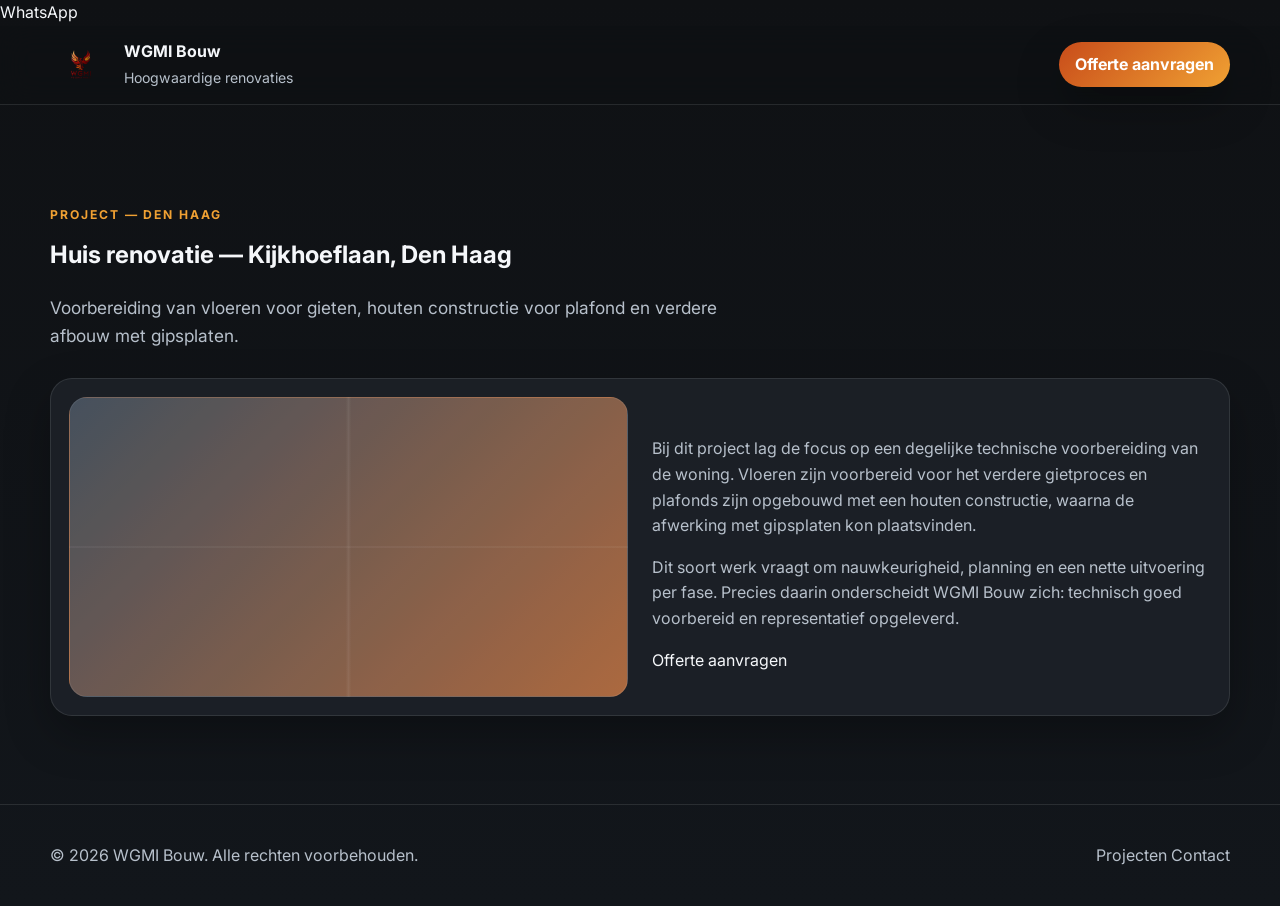
==== project-kijkhoeflaan.html @ 2ead8e88 "Add project-kijkhoeflaan.html for renovation project" ====
<!DOCTYPE html>
<html lang="nl">
<head>
  <meta charset="UTF-8" />
  <meta name="viewport" content="width=device-width, initial-scale=1.0" />
  <title>Huis renovatie — Kijkhoeflaan, Den Haag | WGMI Bouw</title>
  <meta name="description" content="Renovatieproject in Den Haag met vloeropbouw, plafondconstructie en gipsplaat afwerking." />
  <link rel="preconnect" href="https://fonts.googleapis.com">
  <link rel="preconnect" href="https://fonts.gstatic.com" crossorigin>
  <link href="https://fonts.googleapis.com/css2?family=Inter:wght@400;500;600;700;800&display=swap" rel="stylesheet">
  <link rel="stylesheet" href="styles.css" />
</head>
<body>
  <a class="whatsapp-float" href="https://wa.me/31615447048" target="_blank" rel="noopener">WhatsApp</a>

  <header class="site-header">
    <div class="container nav-wrap">
      <a class="brand" href="index.html">
        <img src="assets/logo.png" alt="WGMI Bouw logo">
        <div>
          <strong>WGMI Bouw</strong>
          <span>Hoogwaardige renovaties</span>
        </div>
      </a>
      <a class="btn btn-small" href="index.html#contact">Offerte aanvragen</a>
    </div>
  </header>

  <main>
    <section class="section">
      <div class="container">
        <p class="eyebrow">Project — Den Haag</p>
        <h1 style="margin-top:0;">Huis renovatie — Kijkhoeflaan, Den Haag</h1>
        <p class="lead">Voorbereiding van vloeren voor gieten, houten constructie voor plafond en verdere afbouw met gipsplaten.</p>

        <div class="feature-project" style="margin-top:28px;">
          <div class="project-media quad gradient-4"></div>
          <div class="project-copy">
            <p>Bij dit project lag de focus op een degelijke technische voorbereiding van de woning. Vloeren zijn voorbereid voor het verdere gietproces en plafonds zijn opgebouwd met een houten constructie, waarna de afwerking met gipsplaten kon plaatsvinden.</p>
            <p>Dit soort werk vraagt om nauwkeurigheid, planning en een nette uitvoering per fase. Precies daarin onderscheidt WGMI Bouw zich: technisch goed voorbereid en representatief opgeleverd.</p>
            <a class="text-link" href="index.html#contact">Offerte aanvragen</a>
          </div>
        </div>
      </div>
    </section>
  </main>

  <footer class="site-footer">
    <div class="container footer-wrap">
      <p>© <span id="year"></span> WGMI Bouw. Alle rechten voorbehouden.</p>
      <div class="footer-links">
        <a href="index.html#projecten">Projecten</a>
        <a href="index.html#contact">Contact</a>
      </div>
    </div>
  </footer>

  <script src="script.js"></script>
</body>
</html>
---- styles.css ----
:root {
  --bg: #0f1114;
  --bg-soft: #171a1f;
  --panel: #1d2128;
  --text: #f5f7fa;
  --muted: #b7c0cb;
  --line: rgba(255,255,255,0.1);
  --accent: #c84c1a;
  --accent-2: #f0a133;
  --shadow: 0 18px 45px rgba(0,0,0,.28);
  --radius: 22px;
  --max: 1180px;
}

* { box-sizing: border-box; }
html { scroll-behavior: smooth; }

body {
  margin: 0;
  font-family: 'Inter', sans-serif;
  background: linear-gradient(180deg, #0f1114 0%, #12161b 100%);
  color: var(--text);
  line-height: 1.6;
}

img { max-width: 100%; display: block; }
a { color: inherit; text-decoration: none; }

.container {
  width: min(calc(100% - 32px), var(--max));
  margin: 0 auto;
}

.section { padding: 88px 0; }
.section-dark { background: var(--bg-soft); }

.section-accent {
  background: linear-gradient(135deg, rgba(200,76,26,.12), rgba(240,161,51,.06));
  border-top: 1px solid var(--line);
  border-bottom: 1px solid var(--line);
}

.eyebrow {
  color: var(--accent-2);
  text-transform: uppercase;
  letter-spacing: .16em;
  font-size: .76rem;
  font-weight: 700;
  margin-bottom: 12px;
}

.section-head {
  max-width: 760px;
  margin-bottom: 34px;
}

.section-head h2, .hero h1, .split h2, .about-grid h2, .contact-grid h2 {
  line-height: 1.08;
  margin: 0 0 14px;
}

.section-head p, .lead, .about-grid p, .contact-grid p {
  color: var(--muted);
}

.site-header {
  position: sticky;
  top: 0;
  z-index: 20;
  backdrop-filter: blur(16px);
  background: rgba(15,17,20,.72);
  border-bottom: 1px solid var(--line);
}

.nav-wrap {
  display: flex;
  align-items: center;
  justify-content: space-between;
  min-height: 78px;
  gap: 18px;
}

.brand {
  display: flex;
  align-items: center;
  gap: 12px;
}

.brand img {
  width: 62px;
  height: 62px;
  object-fit: contain;
}

.brand strong {
  display: block;
  font-size: 1rem;
}

.brand span {
  color: var(--muted);
  font-size: .88rem;
}

.nav {
  display: flex;
  align-items: center;
  gap: 24px;
}

.nav a {
  color: var(--muted);
  font-weight: 600;
}

.nav a:hover { color: var(--text); }

.nav-toggle {
  display: none;
  background: transparent;
  color: var(--text);
  border: 1px solid var(--line);
  border-radius: 12px;
  padding: 8px 12px;
}

.btn {
  display: inline-flex;
  align-items: center;
  justify-content: center;
  padding: 14px 22px;
  border-radius: 999px;
  background: linear-gradient(135deg, var(--accent), var(--accent-2));
  color: white;
  font-weight: 700;
  box-shadow: var(--shadow);
}

.btn-small { padding: 10px 16px; }

.btn-secondary {
  background: transparent;
  border: 1px solid var(--line);
  box-shadow: none;
}

.hero {
  padding: 72px 0 52px;
  position: relative;
  overflow: clip;
}

.hero::before {
  content: "";
  position: absolute;
  inset: -100px auto auto 55%;
  width: 420px;
  height: 420px;
  border-radius: 50%;
  background: radial-gradient(circle, rgba(200,76,26,.35), rgba(200,76,26,0));
  filter: blur(24px);
}

.hero-grid {
  display: grid;
  grid-template-columns: 1.2fr .8fr;
  gap: 34px;
  align-items: center;
}

.hero h1 {
  font-size: clamp(2.4rem, 5vw, 4.3rem);
}

.lead {
  font-size: 1.08rem;
  max-width: 720px;
}

.hero-cta {
  display: flex;
  gap: 14px;
  flex-wrap: wrap;
  margin: 28px 0 26px;
}

.hero-points {
  display: flex;
  flex-wrap: wrap;
  gap: 18px;
  padding: 0;
  margin: 0;
  list-style: none;
  color: var(--muted);
}

.hero-card, .card, .project-card, .about-box, .contact-form, .contact-card {
  background: rgba(29,33,40,.88);
  border: 1px solid var(--line);
  border-radius: var(--radius);
  box-shadow: var(--shadow);
}

.hero-card { padding: 20px; }

.stat-grid {
  display: grid;
  gap: 14px;
}

.stat-grid article {
  padding: 18px;
  background: rgba(255,255,255,.02);
  border: 1px solid rgba(255,255,255,.06);
  border-radius: 18px;
}

.stat-grid strong {
  display: block;
  margin-bottom: 6px;
  font-size: 1.05rem;
}

.stat-grid span {
  color: var(--muted);
  font-size: .95rem;
}

.trustbar {
  border-top: 1px solid var(--line);
  border-bottom: 1px solid var(--line);
  background: rgba(255,255,255,.02);
}

.trust-items {
  min-height: 72px;
  display: grid;
  grid-template-columns: repeat(4, 1fr);
  gap: 10px;
  align-items: center;
  text-align: center;
  color: var(--muted);
  font-weight: 600;
}

.cards.three, .portfolio {
  display: grid;
  grid-template-columns: repeat(3, 1fr);
  gap: 22px;
}

.card { padding: 28px; }

.service-card h3 { margin-top: 0; }

.service-card ul,
.check-list,
.about-box ul {
  padding-left: 18px;
  color: var(--muted);
}

.service-card li,
.check-list li,
.about-box li {
  margin-bottom: 8px;
}

.steps {
  display: grid;
  grid-template-columns: repeat(4, 1fr);
  gap: 20px;
}

.step {
  padding: 26px;
  background: rgba(255,255,255,.02);
  border: 1px solid var(--line);
  border-radius: var(--radius);
}

.step span {
  display: inline-flex;
  width: 44px;
  height: 44px;
  align-items: center;
  justify-content: center;
  border-radius: 50%;
  background: linear-gradient(135deg, var(--accent), var(--accent-2));
  font-weight: 800;
  margin-bottom: 16px;
}

.step p { color: var(--muted); }

.project-card { overflow: hidden; }

.project-visual { height: 240px; }

.gradient-1 { background: linear-gradient(135deg, #c84c1a, #f0a133); }
.gradient-2 { background: linear-gradient(135deg, #343e4d, #a55b25); }
.gradient-3 { background: linear-gradient(135deg, #1f2933, #5d2a17); }

.project-body { padding: 22px; }

.project-body p,
.project-body span {
  color: var(--muted);
  display: block;
}

.split,
.about-grid,
.contact-grid {
  display: grid;
  grid-template-columns: 1fr 1fr;
  gap: 32px;
  align-items: start;
}

.check-list { margin: 0; }

.about-box { padding: 26px; }

.contact-card {
  padding: 22px;
  margin-top: 24px;
}

.contact-form {
  padding: 24px;
  display: grid;
  gap: 16px;
}

.contact-form label {
  display: grid;
  gap: 8px;
  font-weight: 600;
}

input, select, textarea {
  width: 100%;
  border-radius: 14px;
  border: 1px solid rgba(255,255,255,.12);
  background: rgba(255,255,255,.03);
  color: var(--text);
  padding: 14px 16px;
  font: inherit;
}

textarea { resize: vertical; }

.site-footer {
  border-top: 1px solid var(--line);
  padding: 22px 0;
}

.footer-wrap {
  display: flex;
  align-items: center;
  justify-content: space-between;
  gap: 20px;
  color: var(--muted);
}

@media (max-width: 980px) {
  .hero-grid,
  .split,
  .about-grid,
  .contact-grid,
  .steps,
  .cards.three,
  .portfolio,
  .trust-items {
    grid-template-columns: 1fr 1fr;
  }
}

@media (max-width: 760px) {
  .nav-toggle { display: inline-flex; }

  .nav {
    position: absolute;
    right: 16px;
    top: 78px;
    background: rgba(23,26,31,.98);
    border: 1px solid var(--line);
    border-radius: 18px;
    padding: 14px;
    min-width: 220px;
    display: none;
    flex-direction: column;
    align-items: stretch;
    gap: 12px;
  }

  .nav.open { display: flex; }

  .hero-grid,
  .split,
  .about-grid,
  .contact-grid,
  .steps,
  .cards.three,
  .portfolio,
  .trust-items {
    grid-template-columns: 1fr;
  }

  .section { padding: 72px 0; }
  .hero { padding-top: 42px; }
  .hero h1 { font-size: 2.3rem; }
  .footer-wrap { flex-direction: column; align-items: flex-start; }
}
.project-list {
  display: grid;
  gap: 22px;
}

.feature-project {
  padding: 18px;
  display: grid;
  grid-template-columns: 1fr 1fr;
  gap: 24px;
  align-items: center;
  background: rgba(29,33,40,.88);
  border: 1px solid rgba(255,255,255,0.1);
  border-radius: 22px;
  box-shadow: 0 18px 45px rgba(0,0,0,.28);
}

.feature-project.reverse .project-copy { order: 1; }
.feature-project.reverse .project-media { order: 2; }

.project-copy h3 {
  font-size: clamp(1.5rem, 2.4vw, 2.15rem);
  margin: 0 0 12px;
}

.project-copy p { color: #b7c0cb; }

.project-label {
  color: #f0a133;
  text-transform: uppercase;
  letter-spacing: .16em;
  font-size: .72rem;
  font-weight: 700;
}

.project-media {
  min-height: 300px;
  border-radius: 18px;
  border: 1px solid rgba(255,255,255,.08);
  background-size: cover;
  background-position: center;
}

.dual {
  background-image:
    linear-gradient(90deg, rgba(255,255,255,.06) 49.5%, rgba(255,255,255,.14) 50%, rgba(255,255,255,.06) 50.5%),
    linear-gradient(135deg, #3b4657, #b35b1d);
}

.quad {
  background-image:
    linear-gradient(90deg, rgba(255,255,255,.08) 49.5%, rgba(255,255,255,.14) 50%, rgba(255,255,255,.08) 50.5%),
    linear-gradient(0deg, rgba(255,255,255,.08) 49.5%, rgba(255,255,255,.14) 50%, rgba(255,255,255,.08) 50.5%),
    linear-gradient(135deg, #243140, #9d4e1d);
}

.gradient-1 { background-color: #a75420; }
.gradient-2 { background-color: #39434f; }
.gradient-3 { background-color: #243140; }
.gradient-4 { background-color: #2c3542; }

.cards.four {
  display: grid;
  grid-template-columns: repeat(4, 1fr);
  gap: 22px;
  margin-top: 22px;
}

.compact-project p { color: #b7c0cb; }

@media (max-width: 980px) {
  .cards.four,
  .feature-project {
    grid-template-columns: 1fr 1fr;
  }
}

@media (max-width: 760px) {
  .cards.four,
  .feature-project {
    grid-template-columns: 1fr;
  }

  .feature-project.reverse .project-copy,
  .feature-project.reverse .project-media {
    order: initial;
  }
}
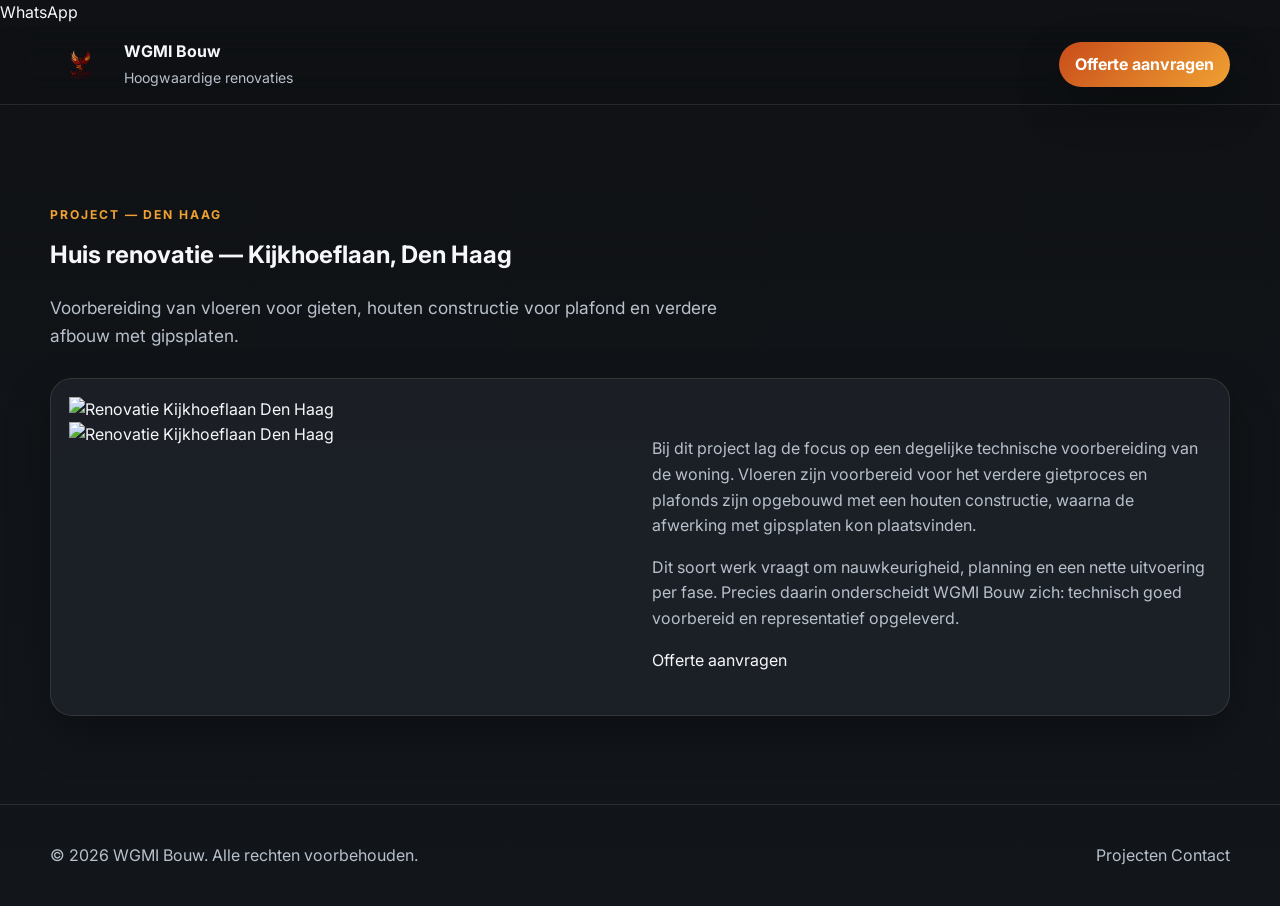
==== commit c4fdf2b9: "Add project images to Kijkhoeflaan section Added images for the Kijkhoeflaan renovation project." ====
--- a/project-kijkhoeflaan.html
+++ b/project-kijkhoeflaan.html
@@ -34,7 +34,10 @@
         <p class="lead">Voorbereiding van vloeren voor gieten, houten constructie voor plafond en verdere afbouw met gipsplaten.</p>
 
         <div class="feature-project" style="margin-top:28px;">
-          <div class="project-media quad gradient-4"></div>
+       <div class="project-media">
+  <img src="assets/projects/kijkhoeflaan/1.jpg" alt="Renovatie Kijkhoeflaan Den Haag">
+  <img src="assets/projects/kijkhoeflaan/2.jpg" alt="Renovatie Kijkhoeflaan Den Haag">
+</div>
           <div class="project-copy">
             <p>Bij dit project lag de focus op een degelijke technische voorbereiding van de woning. Vloeren zijn voorbereid voor het verdere gietproces en plafonds zijn opgebouwd met een houten constructie, waarna de afwerking met gipsplaten kon plaatsvinden.</p>
             <p>Dit soort werk vraagt om nauwkeurigheid, planning en een nette uitvoering per fase. Precies daarin onderscheidt WGMI Bouw zich: technisch goed voorbereid en representatief opgeleverd.</p>
--- a/styles.css
+++ b/styles.css
@@ -501,3 +501,27 @@
     order: initial;
   }
 }
+/* Projectpagina foto's - geen witte achtergrond */
+.project-gallery {
+  background: transparent;
+  padding: 0;
+  margin-top: 30px;
+}
+
+.project-gallery img {
+  background: transparent;
+  border-radius: 12px;
+  display: block;
+  width: 100%;
+  height: auto;
+}
+
+/* als er een wrapper met witte box is */
+.project-images,
+.project-media,
+.gallery {
+  background: transparent !important;
+  padding: 0 !important;
+  box-shadow: none !important;
+  border: none !important;
+}
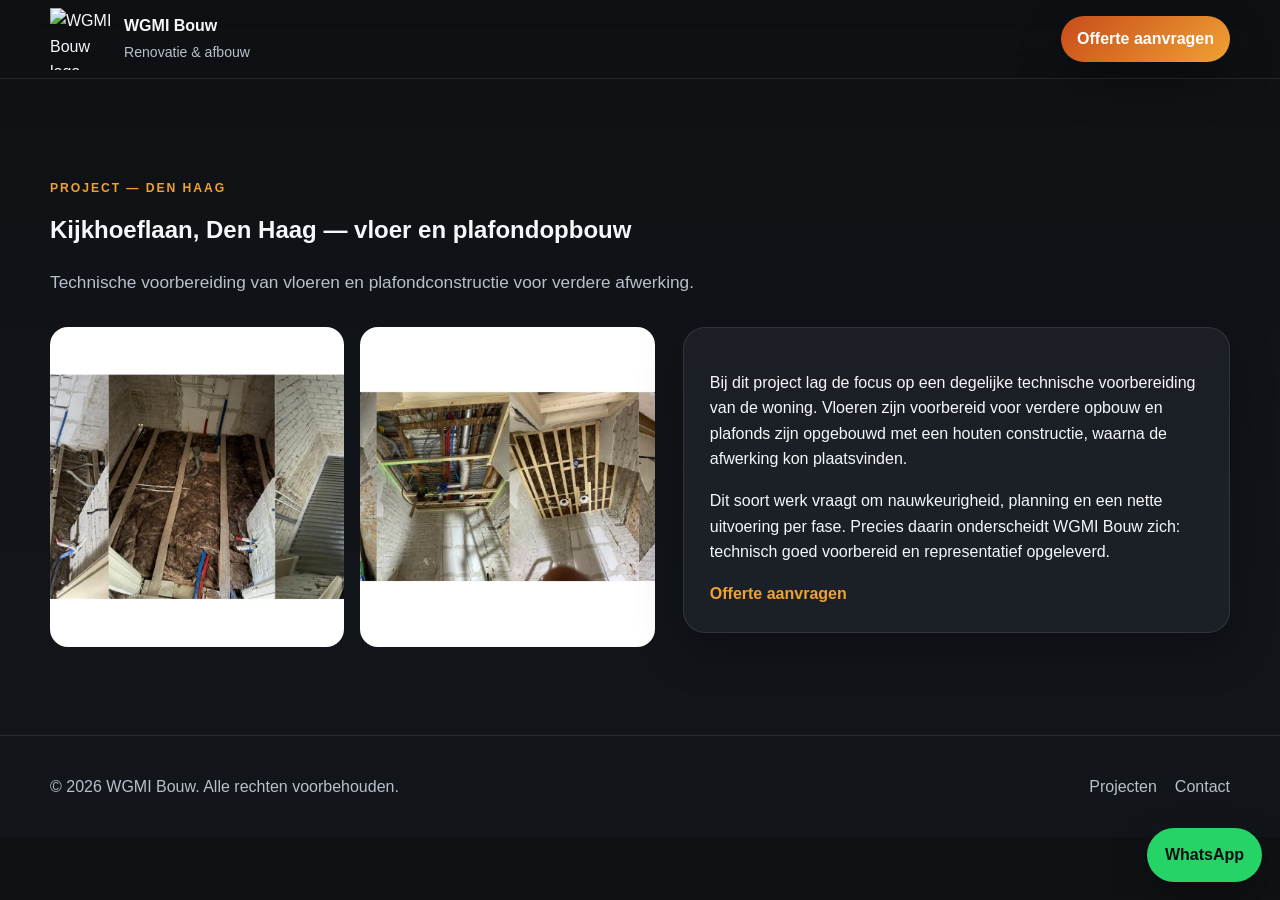
==== commit 7b64845c: "Add files via upload" ====
--- a/project-kijkhoeflaan.html
+++ b/project-kijkhoeflaan.html
@@ -1,63 +1 @@
-<!DOCTYPE html>
-<html lang="nl">
-<head>
-  <meta charset="UTF-8" />
-  <meta name="viewport" content="width=device-width, initial-scale=1.0" />
-  <title>Huis renovatie — Kijkhoeflaan, Den Haag | WGMI Bouw</title>
-  <meta name="description" content="Renovatieproject in Den Haag met vloeropbouw, plafondconstructie en gipsplaat afwerking." />
-  <link rel="preconnect" href="https://fonts.googleapis.com">
-  <link rel="preconnect" href="https://fonts.gstatic.com" crossorigin>
-  <link href="https://fonts.googleapis.com/css2?family=Inter:wght@400;500;600;700;800&display=swap" rel="stylesheet">
-  <link rel="stylesheet" href="styles.css" />
-</head>
-<body>
-  <a class="whatsapp-float" href="https://wa.me/31615447048" target="_blank" rel="noopener">WhatsApp</a>
-
-  <header class="site-header">
-    <div class="container nav-wrap">
-      <a class="brand" href="index.html">
-        <img src="assets/logo.png" alt="WGMI Bouw logo">
-        <div>
-          <strong>WGMI Bouw</strong>
-          <span>Hoogwaardige renovaties</span>
-        </div>
-      </a>
-      <a class="btn btn-small" href="index.html#contact">Offerte aanvragen</a>
-    </div>
-  </header>
-
-  <main>
-    <section class="section">
-      <div class="container">
-        <p class="eyebrow">Project — Den Haag</p>
-        <h1 style="margin-top:0;">Huis renovatie — Kijkhoeflaan, Den Haag</h1>
-        <p class="lead">Voorbereiding van vloeren voor gieten, houten constructie voor plafond en verdere afbouw met gipsplaten.</p>
-
-        <div class="feature-project" style="margin-top:28px;">
-       <div class="project-media">
-  <img src="assets/projects/kijkhoeflaan/1.jpg" alt="Renovatie Kijkhoeflaan Den Haag">
-  <img src="assets/projects/kijkhoeflaan/2.jpg" alt="Renovatie Kijkhoeflaan Den Haag">
-</div>
-          <div class="project-copy">
-            <p>Bij dit project lag de focus op een degelijke technische voorbereiding van de woning. Vloeren zijn voorbereid voor het verdere gietproces en plafonds zijn opgebouwd met een houten constructie, waarna de afwerking met gipsplaten kon plaatsvinden.</p>
-            <p>Dit soort werk vraagt om nauwkeurigheid, planning en een nette uitvoering per fase. Precies daarin onderscheidt WGMI Bouw zich: technisch goed voorbereid en representatief opgeleverd.</p>
-            <a class="text-link" href="index.html#contact">Offerte aanvragen</a>
-          </div>
-        </div>
-      </div>
-    </section>
-  </main>
-
-  <footer class="site-footer">
-    <div class="container footer-wrap">
-      <p>© <span id="year"></span> WGMI Bouw. Alle rechten voorbehouden.</p>
-      <div class="footer-links">
-        <a href="index.html#projecten">Projecten</a>
-        <a href="index.html#contact">Contact</a>
-      </div>
-    </div>
-  </footer>
-
-  <script src="script.js"></script>
-</body>
-</html>
+<!DOCTYPE html><html lang="nl"><head><meta charset="UTF-8"/><meta name="viewport" content="width=device-width, initial-scale=1.0"/><title>Kijkhoeflaan, Den Haag — vloer en plafondopbouw | WGMI Bouw</title><link rel="stylesheet" href="styles.css"/></head><body><a class="whatsapp-float" href="https://wa.me/31615447048" target="_blank" rel="noopener">WhatsApp</a><header class="site-header"><div class="container nav-wrap"><a class="brand" href="index.html"><img src="assets/logo.png" alt="WGMI Bouw logo"><div><strong>WGMI Bouw</strong><span>Renovatie & afbouw</span></div></a><a class="btn btn-small" href="index.html#contact">Offerte aanvragen</a></div></header><main><section class="section"><div class="container"><p class="eyebrow">Project — Den Haag</p><h1 style="margin-top:0;">Kijkhoeflaan, Den Haag — vloer en plafondopbouw</h1><p class="lead">Technische voorbereiding van vloeren en plafondconstructie voor verdere afwerking.</p><div class="project-page-grid"><div class="gallery-grid"><img src="assets/projects/kijkhoeflaan/vloeropbouw-1.webp" alt="Kijkhoeflaan, Den Haag — vloer en plafondopbouw"><img src="assets/projects/kijkhoeflaan/plafond-1.webp" alt="Kijkhoeflaan, Den Haag — vloer en plafondopbouw"></div><div class="project-copy-box"><p>Bij dit project lag de focus op een degelijke technische voorbereiding van de woning. Vloeren zijn voorbereid voor verdere opbouw en plafonds zijn opgebouwd met een houten constructie, waarna de afwerking kon plaatsvinden.</p><p>Dit soort werk vraagt om nauwkeurigheid, planning en een nette uitvoering per fase. Precies daarin onderscheidt WGMI Bouw zich: technisch goed voorbereid en representatief opgeleverd.</p><a class="text-link" href="index.html#contact">Offerte aanvragen</a></div></div></div></section></main><footer class="site-footer"><div class="container footer-wrap"><p>© <span id="year"></span> WGMI Bouw. Alle rechten voorbehouden.</p><div class="footer-links"><a href="index.html#projecten">Projecten</a><a href="index.html#contact">Contact</a></div></div></footer><div class="lightbox" id="lightbox"><button class="lightbox-close" aria-label="Sluiten">×</button><img id="lightbox-image" src="" alt=""></div><script src="script.js"></script></body></html>
--- a/styles.css
+++ b/styles.css
@@ -1,527 +1 @@
-:root {
-  --bg: #0f1114;
-  --bg-soft: #171a1f;
-  --panel: #1d2128;
-  --text: #f5f7fa;
-  --muted: #b7c0cb;
-  --line: rgba(255,255,255,0.1);
-  --accent: #c84c1a;
-  --accent-2: #f0a133;
-  --shadow: 0 18px 45px rgba(0,0,0,.28);
-  --radius: 22px;
-  --max: 1180px;
-}
-
-* { box-sizing: border-box; }
-html { scroll-behavior: smooth; }
-
-body {
-  margin: 0;
-  font-family: 'Inter', sans-serif;
-  background: linear-gradient(180deg, #0f1114 0%, #12161b 100%);
-  color: var(--text);
-  line-height: 1.6;
-}
-
-img { max-width: 100%; display: block; }
-a { color: inherit; text-decoration: none; }
-
-.container {
-  width: min(calc(100% - 32px), var(--max));
-  margin: 0 auto;
-}
-
-.section { padding: 88px 0; }
-.section-dark { background: var(--bg-soft); }
-
-.section-accent {
-  background: linear-gradient(135deg, rgba(200,76,26,.12), rgba(240,161,51,.06));
-  border-top: 1px solid var(--line);
-  border-bottom: 1px solid var(--line);
-}
-
-.eyebrow {
-  color: var(--accent-2);
-  text-transform: uppercase;
-  letter-spacing: .16em;
-  font-size: .76rem;
-  font-weight: 700;
-  margin-bottom: 12px;
-}
-
-.section-head {
-  max-width: 760px;
-  margin-bottom: 34px;
-}
-
-.section-head h2, .hero h1, .split h2, .about-grid h2, .contact-grid h2 {
-  line-height: 1.08;
-  margin: 0 0 14px;
-}
-
-.section-head p, .lead, .about-grid p, .contact-grid p {
-  color: var(--muted);
-}
-
-.site-header {
-  position: sticky;
-  top: 0;
-  z-index: 20;
-  backdrop-filter: blur(16px);
-  background: rgba(15,17,20,.72);
-  border-bottom: 1px solid var(--line);
-}
-
-.nav-wrap {
-  display: flex;
-  align-items: center;
-  justify-content: space-between;
-  min-height: 78px;
-  gap: 18px;
-}
-
-.brand {
-  display: flex;
-  align-items: center;
-  gap: 12px;
-}
-
-.brand img {
-  width: 62px;
-  height: 62px;
-  object-fit: contain;
-}
-
-.brand strong {
-  display: block;
-  font-size: 1rem;
-}
-
-.brand span {
-  color: var(--muted);
-  font-size: .88rem;
-}
-
-.nav {
-  display: flex;
-  align-items: center;
-  gap: 24px;
-}
-
-.nav a {
-  color: var(--muted);
-  font-weight: 600;
-}
-
-.nav a:hover { color: var(--text); }
-
-.nav-toggle {
-  display: none;
-  background: transparent;
-  color: var(--text);
-  border: 1px solid var(--line);
-  border-radius: 12px;
-  padding: 8px 12px;
-}
-
-.btn {
-  display: inline-flex;
-  align-items: center;
-  justify-content: center;
-  padding: 14px 22px;
-  border-radius: 999px;
-  background: linear-gradient(135deg, var(--accent), var(--accent-2));
-  color: white;
-  font-weight: 700;
-  box-shadow: var(--shadow);
-}
-
-.btn-small { padding: 10px 16px; }
-
-.btn-secondary {
-  background: transparent;
-  border: 1px solid var(--line);
-  box-shadow: none;
-}
-
-.hero {
-  padding: 72px 0 52px;
-  position: relative;
-  overflow: clip;
-}
-
-.hero::before {
-  content: "";
-  position: absolute;
-  inset: -100px auto auto 55%;
-  width: 420px;
-  height: 420px;
-  border-radius: 50%;
-  background: radial-gradient(circle, rgba(200,76,26,.35), rgba(200,76,26,0));
-  filter: blur(24px);
-}
-
-.hero-grid {
-  display: grid;
-  grid-template-columns: 1.2fr .8fr;
-  gap: 34px;
-  align-items: center;
-}
-
-.hero h1 {
-  font-size: clamp(2.4rem, 5vw, 4.3rem);
-}
-
-.lead {
-  font-size: 1.08rem;
-  max-width: 720px;
-}
-
-.hero-cta {
-  display: flex;
-  gap: 14px;
-  flex-wrap: wrap;
-  margin: 28px 0 26px;
-}
-
-.hero-points {
-  display: flex;
-  flex-wrap: wrap;
-  gap: 18px;
-  padding: 0;
-  margin: 0;
-  list-style: none;
-  color: var(--muted);
-}
-
-.hero-card, .card, .project-card, .about-box, .contact-form, .contact-card {
-  background: rgba(29,33,40,.88);
-  border: 1px solid var(--line);
-  border-radius: var(--radius);
-  box-shadow: var(--shadow);
-}
-
-.hero-card { padding: 20px; }
-
-.stat-grid {
-  display: grid;
-  gap: 14px;
-}
-
-.stat-grid article {
-  padding: 18px;
-  background: rgba(255,255,255,.02);
-  border: 1px solid rgba(255,255,255,.06);
-  border-radius: 18px;
-}
-
-.stat-grid strong {
-  display: block;
-  margin-bottom: 6px;
-  font-size: 1.05rem;
-}
-
-.stat-grid span {
-  color: var(--muted);
-  font-size: .95rem;
-}
-
-.trustbar {
-  border-top: 1px solid var(--line);
-  border-bottom: 1px solid var(--line);
-  background: rgba(255,255,255,.02);
-}
-
-.trust-items {
-  min-height: 72px;
-  display: grid;
-  grid-template-columns: repeat(4, 1fr);
-  gap: 10px;
-  align-items: center;
-  text-align: center;
-  color: var(--muted);
-  font-weight: 600;
-}
-
-.cards.three, .portfolio {
-  display: grid;
-  grid-template-columns: repeat(3, 1fr);
-  gap: 22px;
-}
-
-.card { padding: 28px; }
-
-.service-card h3 { margin-top: 0; }
-
-.service-card ul,
-.check-list,
-.about-box ul {
-  padding-left: 18px;
-  color: var(--muted);
-}
-
-.service-card li,
-.check-list li,
-.about-box li {
-  margin-bottom: 8px;
-}
-
-.steps {
-  display: grid;
-  grid-template-columns: repeat(4, 1fr);
-  gap: 20px;
-}
-
-.step {
-  padding: 26px;
-  background: rgba(255,255,255,.02);
-  border: 1px solid var(--line);
-  border-radius: var(--radius);
-}
-
-.step span {
-  display: inline-flex;
-  width: 44px;
-  height: 44px;
-  align-items: center;
-  justify-content: center;
-  border-radius: 50%;
-  background: linear-gradient(135deg, var(--accent), var(--accent-2));
-  font-weight: 800;
-  margin-bottom: 16px;
-}
-
-.step p { color: var(--muted); }
-
-.project-card { overflow: hidden; }
-
-.project-visual { height: 240px; }
-
-.gradient-1 { background: linear-gradient(135deg, #c84c1a, #f0a133); }
-.gradient-2 { background: linear-gradient(135deg, #343e4d, #a55b25); }
-.gradient-3 { background: linear-gradient(135deg, #1f2933, #5d2a17); }
-
-.project-body { padding: 22px; }
-
-.project-body p,
-.project-body span {
-  color: var(--muted);
-  display: block;
-}
-
-.split,
-.about-grid,
-.contact-grid {
-  display: grid;
-  grid-template-columns: 1fr 1fr;
-  gap: 32px;
-  align-items: start;
-}
-
-.check-list { margin: 0; }
-
-.about-box { padding: 26px; }
-
-.contact-card {
-  padding: 22px;
-  margin-top: 24px;
-}
-
-.contact-form {
-  padding: 24px;
-  display: grid;
-  gap: 16px;
-}
-
-.contact-form label {
-  display: grid;
-  gap: 8px;
-  font-weight: 600;
-}
-
-input, select, textarea {
-  width: 100%;
-  border-radius: 14px;
-  border: 1px solid rgba(255,255,255,.12);
-  background: rgba(255,255,255,.03);
-  color: var(--text);
-  padding: 14px 16px;
-  font: inherit;
-}
-
-textarea { resize: vertical; }
-
-.site-footer {
-  border-top: 1px solid var(--line);
-  padding: 22px 0;
-}
-
-.footer-wrap {
-  display: flex;
-  align-items: center;
-  justify-content: space-between;
-  gap: 20px;
-  color: var(--muted);
-}
-
-@media (max-width: 980px) {
-  .hero-grid,
-  .split,
-  .about-grid,
-  .contact-grid,
-  .steps,
-  .cards.three,
-  .portfolio,
-  .trust-items {
-    grid-template-columns: 1fr 1fr;
-  }
-}
-
-@media (max-width: 760px) {
-  .nav-toggle { display: inline-flex; }
-
-  .nav {
-    position: absolute;
-    right: 16px;
-    top: 78px;
-    background: rgba(23,26,31,.98);
-    border: 1px solid var(--line);
-    border-radius: 18px;
-    padding: 14px;
-    min-width: 220px;
-    display: none;
-    flex-direction: column;
-    align-items: stretch;
-    gap: 12px;
-  }
-
-  .nav.open { display: flex; }
-
-  .hero-grid,
-  .split,
-  .about-grid,
-  .contact-grid,
-  .steps,
-  .cards.three,
-  .portfolio,
-  .trust-items {
-    grid-template-columns: 1fr;
-  }
-
-  .section { padding: 72px 0; }
-  .hero { padding-top: 42px; }
-  .hero h1 { font-size: 2.3rem; }
-  .footer-wrap { flex-direction: column; align-items: flex-start; }
-}
-.project-list {
-  display: grid;
-  gap: 22px;
-}
-
-.feature-project {
-  padding: 18px;
-  display: grid;
-  grid-template-columns: 1fr 1fr;
-  gap: 24px;
-  align-items: center;
-  background: rgba(29,33,40,.88);
-  border: 1px solid rgba(255,255,255,0.1);
-  border-radius: 22px;
-  box-shadow: 0 18px 45px rgba(0,0,0,.28);
-}
-
-.feature-project.reverse .project-copy { order: 1; }
-.feature-project.reverse .project-media { order: 2; }
-
-.project-copy h3 {
-  font-size: clamp(1.5rem, 2.4vw, 2.15rem);
-  margin: 0 0 12px;
-}
-
-.project-copy p { color: #b7c0cb; }
-
-.project-label {
-  color: #f0a133;
-  text-transform: uppercase;
-  letter-spacing: .16em;
-  font-size: .72rem;
-  font-weight: 700;
-}
-
-.project-media {
-  min-height: 300px;
-  border-radius: 18px;
-  border: 1px solid rgba(255,255,255,.08);
-  background-size: cover;
-  background-position: center;
-}
-
-.dual {
-  background-image:
-    linear-gradient(90deg, rgba(255,255,255,.06) 49.5%, rgba(255,255,255,.14) 50%, rgba(255,255,255,.06) 50.5%),
-    linear-gradient(135deg, #3b4657, #b35b1d);
-}
-
-.quad {
-  background-image:
-    linear-gradient(90deg, rgba(255,255,255,.08) 49.5%, rgba(255,255,255,.14) 50%, rgba(255,255,255,.08) 50.5%),
-    linear-gradient(0deg, rgba(255,255,255,.08) 49.5%, rgba(255,255,255,.14) 50%, rgba(255,255,255,.08) 50.5%),
-    linear-gradient(135deg, #243140, #9d4e1d);
-}
-
-.gradient-1 { background-color: #a75420; }
-.gradient-2 { background-color: #39434f; }
-.gradient-3 { background-color: #243140; }
-.gradient-4 { background-color: #2c3542; }
-
-.cards.four {
-  display: grid;
-  grid-template-columns: repeat(4, 1fr);
-  gap: 22px;
-  margin-top: 22px;
-}
-
-.compact-project p { color: #b7c0cb; }
-
-@media (max-width: 980px) {
-  .cards.four,
-  .feature-project {
-    grid-template-columns: 1fr 1fr;
-  }
-}
-
-@media (max-width: 760px) {
-  .cards.four,
-  .feature-project {
-    grid-template-columns: 1fr;
-  }
-
-  .feature-project.reverse .project-copy,
-  .feature-project.reverse .project-media {
-    order: initial;
-  }
-}
-/* Projectpagina foto's - geen witte achtergrond */
-.project-gallery {
-  background: transparent;
-  padding: 0;
-  margin-top: 30px;
-}
-
-.project-gallery img {
-  background: transparent;
-  border-radius: 12px;
-  display: block;
-  width: 100%;
-  height: auto;
-}
-
-/* als er een wrapper met witte box is */
-.project-images,
-.project-media,
-.gallery {
-  background: transparent !important;
-  padding: 0 !important;
-  box-shadow: none !important;
-  border: none !important;
-}
+:root{--bg:#0f1114;--bg-soft:#171a1f;--text:#f5f7fa;--muted:#b7c0cb;--line:rgba(255,255,255,0.1);--accent:#c84c1a;--accent-2:#f0a133;--success:#25D366;--shadow:0 18px 45px rgba(0,0,0,.28);--radius:22px;--max:1180px}*{box-sizing:border-box}html{scroll-behavior:smooth}body{margin:0;font-family:'Inter',sans-serif;background:linear-gradient(180deg,#0f1114 0%,#12161b 100%);color:var(--text);line-height:1.6}img{max-width:100%;display:block}a{color:inherit;text-decoration:none}.container{width:min(calc(100% - 32px),var(--max));margin:0 auto}.section{padding:88px 0}.section-dark{background:var(--bg-soft)}.eyebrow{color:var(--accent-2);text-transform:uppercase;letter-spacing:.16em;font-size:.76rem;font-weight:700;margin-bottom:12px}.section-head{max-width:760px;margin-bottom:34px}.section-head h2,.hero h1,.quote-box h2,.contact-grid h2{line-height:1.08;margin:0 0 14px}.section-head p,.lead,.quote-box p,.contact-grid p{color:var(--muted)}.site-header{position:sticky;top:0;z-index:20;backdrop-filter:blur(16px);background:rgba(15,17,20,.72);border-bottom:1px solid var(--line)}.nav-wrap{display:flex;align-items:center;justify-content:space-between;min-height:78px;gap:18px}.brand{display:flex;align-items:center;gap:12px}.brand img{width:62px;height:62px;object-fit:contain}.brand strong{display:block;font-size:1rem}.brand span{color:var(--muted);font-size:.88rem}.nav{display:flex;align-items:center;gap:22px}.nav a{color:var(--muted);font-weight:600}.nav a:hover{color:var(--text)}.nav-toggle{display:none;background:transparent;color:var(--text);border:1px solid var(--line);border-radius:12px;padding:8px 12px}.btn{display:inline-flex;align-items:center;justify-content:center;padding:14px 22px;border-radius:999px;background:linear-gradient(135deg,var(--accent),var(--accent-2));color:#fff;font-weight:700;box-shadow:var(--shadow);border:0;cursor:pointer}.btn-small{padding:10px 16px}.btn-secondary{background:transparent;border:1px solid var(--line);box-shadow:none}.whatsapp-float{position:fixed;right:18px;bottom:18px;z-index:40;background:var(--success);color:#0b1014;font-weight:800;border-radius:999px;padding:14px 18px;box-shadow:var(--shadow)}.hero{padding:72px 0 52px;position:relative;overflow:clip}.hero::before{content:"";position:absolute;inset:-100px auto auto 55%;width:420px;height:420px;border-radius:50%;background:radial-gradient(circle,rgba(200,76,26,.35),rgba(200,76,26,0));filter:blur(24px)}.hero-grid,.contact-grid{display:grid;grid-template-columns:1.1fr .9fr;gap:34px;align-items:center}.hero h1{font-size:clamp(2.4rem,5vw,4.15rem)}.lead{font-size:1.08rem;max-width:720px}.hero-cta{display:flex;gap:14px;flex-wrap:wrap;margin:28px 0 26px}.hero-points{display:flex;flex-wrap:wrap;gap:18px;padding:0;margin:0;list-style:none;color:var(--muted)}.hero-form,.card,.contact-form,.contact-card,.feature-project,.review-card,.project-copy-box,.slider-card{background:rgba(29,33,40,.88);border:1px solid var(--line);border-radius:var(--radius);box-shadow:var(--shadow)}.quote-box{padding:28px}.mini-form{display:grid;gap:14px;margin-top:16px}.trustbar{border-top:1px solid var(--line);border-bottom:1px solid var(--line);background:rgba(255,255,255,.02)}.trust-items{min-height:72px;display:grid;grid-template-columns:repeat(4,1fr);gap:10px;align-items:center;text-align:center;color:var(--muted);font-weight:600}.cards.three{display:grid;grid-template-columns:repeat(3,1fr);gap:22px}.card{padding:28px}.project-list{display:grid;gap:22px}.feature-project{padding:18px;display:grid;grid-template-columns:1fr 1fr;gap:24px;align-items:center}.feature-project.reverse .project-copy{order:1}.feature-project.reverse .project-media{order:2}.project-copy h3{font-size:clamp(1.5rem,2.4vw,2.15rem);margin:0 0 12px}.project-copy p{color:var(--muted)}.project-label{color:var(--accent-2);text-transform:uppercase;letter-spacing:.16em;font-size:.72rem;font-weight:700}.text-link{color:var(--accent-2);font-weight:700}.project-media{min-height:320px;border-radius:18px;border:1px solid rgba(255,255,255,.08);background:transparent;overflow:hidden}.project-media img{width:100%;height:100%;object-fit:cover}.stars{font-size:1.1rem;margin-bottom:14px;color:var(--accent-2)}.contact-card{padding:22px;margin-top:24px}.contact-form{padding:24px;display:grid;gap:16px}.contact-form label{display:grid;gap:8px;font-weight:600}input,select,textarea{width:100%;border-radius:14px;border:1px solid rgba(255,255,255,.12);background:rgba(255,255,255,.03);color:var(--text);padding:14px 16px;font:inherit}textarea{resize:vertical}.site-footer{border-top:1px solid var(--line);padding:22px 0}.footer-wrap{display:flex;align-items:center;justify-content:space-between;gap:20px;color:var(--muted)}.footer-links{display:flex;gap:18px}.project-page-grid{display:grid;grid-template-columns:1.05fr .95fr;gap:28px;align-items:start;margin-top:30px}.gallery-grid{display:grid;grid-template-columns:repeat(2,1fr);gap:16px}.gallery-grid img{width:100%;height:320px;object-fit:cover;border-radius:18px;display:block;cursor:zoom-in}.project-copy-box{padding:26px}.slider-card{padding:18px;margin-top:24px}.before-after{position:relative;overflow:hidden;border-radius:18px;border:1px solid rgba(255,255,255,.1);aspect-ratio:16/10;background:#111}.before-after img{position:absolute;inset:0;width:100%;height:100%;object-fit:cover;pointer-events:none}.before-image{clip-path:inset(0 50% 0 0)}.slider-range{width:100%;margin-top:16px}.slider-labels{display:flex;justify-content:space-between;color:var(--muted);font-size:.9rem;margin-bottom:10px}.lightbox{position:fixed;inset:0;background:rgba(0,0,0,.92);display:none;align-items:center;justify-content:center;z-index:100}.lightbox.open{display:flex}.lightbox img{max-width:92vw;max-height:88vh;border-radius:18px}.lightbox-close{position:absolute;top:20px;right:24px;background:transparent;border:0;color:#fff;font-size:42px;cursor:pointer}@media (max-width:980px){.hero-grid,.contact-grid,.cards.three,.feature-project,.trust-items,.project-page-grid,.gallery-grid{grid-template-columns:1fr 1fr}}@media (max-width:760px){.nav-toggle{display:inline-flex}.nav{position:absolute;right:16px;top:78px;background:rgba(23,26,31,.98);border:1px solid var(--line);border-radius:18px;padding:14px;min-width:220px;display:none;flex-direction:column;align-items:stretch;gap:12px}.nav.open{display:flex}.hero-grid,.contact-grid,.cards.three,.feature-project,.trust-items,.project-page-grid,.gallery-grid{grid-template-columns:1fr}.feature-project.reverse .project-copy,.feature-project.reverse .project-media{order:initial}.section{padding:72px 0}.hero{padding-top:42px}.hero h1{font-size:2.3rem}.footer-wrap{flex-direction:column;align-items:flex-start}.gallery-grid img,.project-media{height:auto;min-height:unset}}
